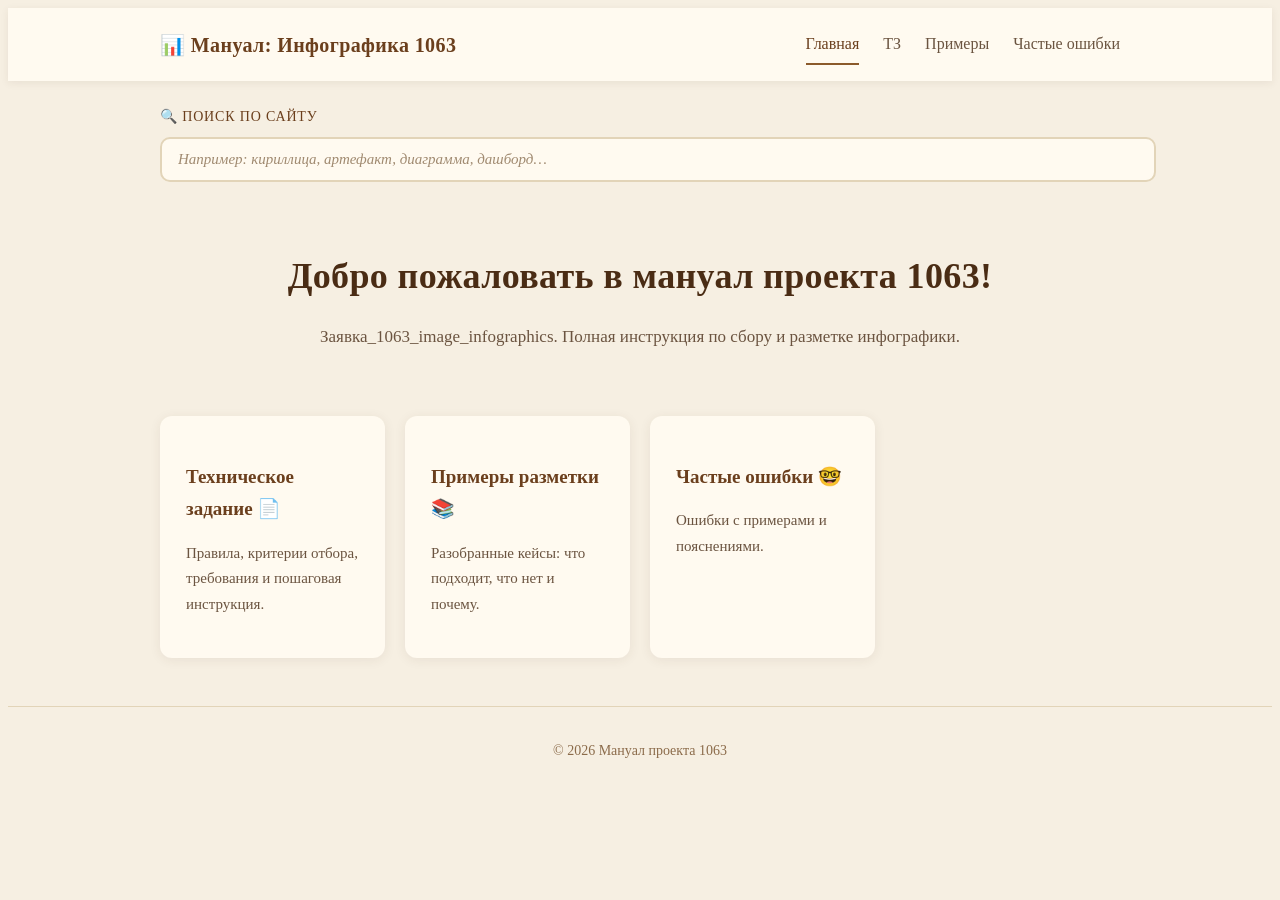
==== index.html @ 0fdce276 "Create index.html" ====
<!DOCTYPE html>
<html lang="ru">
<head>
    <meta charset="utf-8">
    <meta name="viewport" content="width=device-width, initial-scale=1">
    <title>Мануал: Инфографика 1063</title>
    <link rel="stylesheet" href="css/style.css">
</head>
<body>

<header class="site-header">
    <div class="container">
        <a href="index.html" class="logo">📊 Мануал: Инфографика 1063</a>
        <nav class="main-nav">
            <a href="index.html" class="active">Главная</a>
            <a href="tz.html">ТЗ</a>
            <a href="examples.html">Примеры</a>
            <a href="errors.html">Частые ошибки</a>
        </nav>
    </div>
</header>

<main class="container">

    <section class="search-box">
        <label for="site-search" class="search-label">🔍 Поиск по сайту</label>
        <input type="text" id="site-search" class="search-input"
               placeholder="Например: кириллица, артефакт, диаграмма, дашборд…" autocomplete="off">
        <ul id="search-results" class="search-results"></ul>
    </section>

    <section class="hero">
        <h1>Добро пожаловать в мануал проекта 1063!</h1>
        <p>Заявка_1063_image_infographics. Полная инструкция по сбору и разметке инфографики.</p>
    </section>

    <section class="cards">
        <a href="tz.html" class="card">
            <h3>Техническое задание 📄</h3>
            <p>Правила, критерии отбора, требования и пошаговая инструкция.</p>
        </a>
        <a href="examples.html" class="card">
            <h3>Примеры разметки 📚</h3>
            <p>Разобранные кейсы: что подходит, что нет и почему.</p>
        </a>
        <a href="errors.html" class="card">
            <h3>Частые ошибки 🤓</h3>
            <p>Ошибки с примерами и пояснениями.</p>
        </a>
    </section>

</main>

<footer class="site-footer">
    <div class="container">© 2026 Мануал проекта 1063</div>
</footer>

<script src="js/script.js"></script>
</body>
</html>
---- css/style.css ----
============ ПОДКЛЮЧЕНИЕ ШРИФТОВ ============.txt
/* ============ ПОДКЛЮЧЕНИЕ ШРИФТОВ ============ */
@import url('https://fonts.googleapis.com/css2?family=Lora:wght@400;500;600&family=Playfair+Display:wght@500;700&display=swap');

/* ============ БАЗОВЫЕ СТИЛИ ============ */
* {
    box-sizing: border-box;
    margin: 0;
    padding: 0;
}

body {
    font-family: 'Lora', Georgia, "Times New Roman", serif;
    line-height: 1.7;
    color: #4a3220;
    background-color: #f6efe2;
    font-size: 16px;
}

.container {
    max-width: 960px;
    margin: 0 auto;
    padding: 0 20px;
}

main a:not(.card):not(.toc a) {
    color: #8b5a2b;
    text-decoration: none;
    border-bottom: 1px solid rgba(139, 90, 43, 0.4);
    transition: all 0.15s;
}

main a:not(.card):not(.toc a):hover {
    border-bottom-color: #8b5a2b;
    background: rgba(139, 90, 43, 0.08);
}

main ul, main ol {
    margin: 12px 0 16px 24px;
}

main li {
    margin-bottom: 6px;
}

main li::marker {
    color: #8b5a2b;
}

/* ============ ШАПКА И НАВИГАЦИЯ ============ */
.site-header {
    background-color: #fffaf0;
    box-shadow: 0 2px 8px rgba(74, 50, 32, 0.08);
    position: sticky;
    top: 0;
    z-index: 100;
}

.site-header .container {
    display: flex;
    justify-content: space-between;
    align-items: center;
    padding: 16px 20px;
}

.logo {
    font-family: 'Playfair Display', Georgia, serif;
    font-size: 20px;
    font-weight: 700;
    color: #6b3f1d;
    text-decoration: none;
    letter-spacing: 0.02em;
    transition: opacity 0.15s;
}

.logo:hover {
    opacity: 0.75;
}

.main-nav {
    display: flex;
    gap: 24px;
    flex-wrap: wrap;
}

.main-nav a {
    font-family: 'Lora', Georgia, serif;
    text-decoration: none;
    color: #6b5440;
    font-weight: 500;
    padding: 6px 0;
    border-bottom: 2px solid transparent;
    transition: all 0.2s;
}

.main-nav a:hover {
    color: #8b5a2b;
}

.main-nav a.active {
    color: #6b3f1d;
    border-bottom-color: #8b5a2b;
}

/* ============ ГЛАВНАЯ ============ */
.hero {
    text-align: center;
    padding: 48px 0 32px;
}

.hero h1 {
    font-family: 'Playfair Display', Georgia, serif;
    font-size: 36px;
    font-weight: 700;
    margin-bottom: 16px;
    color: #4a2c14;
    letter-spacing: 0.01em;
}

.hero p {
    font-size: 17px;
    color: #6b5440;
    max-width: 640px;
    margin: 0 auto;
}

/* ============ КАРТОЧКИ ============ */
.cards {
    display: grid;
    grid-template-columns: repeat(auto-fit, minmax(240px, 1fr));
    gap: 20px;
    margin: 32px 0 48px;
}

.card {
    background: #fffaf0;
    border-radius: 12px;
    padding: 24px;
    text-decoration: none;
    color: #4a3220;
    box-shadow: 0 2px 12px rgba(74, 50, 32, 0.08);
    transition: all 0.2s;
    border: 2px solid transparent;
}

.card:hover {
    transform: translateY(-3px);
    box-shadow: 0 6px 20px rgba(74, 50, 32, 0.14);
    border-color: #b98a5a;
}

.card h3 {
    font-family: 'Playfair Display', Georgia, serif;
    margin-bottom: 8px;
    color: #6b3f1d;
    font-size: 19px;
    font-weight: 700;
}

.card p {
    font-size: 15px;
    color: #6b5440;
}

@media (min-width: 900px) {
    .cards {
        grid-template-columns: repeat(2, 1fr);
    }
}

@media (min-width: 1100px) {
    .cards {
        grid-template-columns: repeat(4, 1fr);
    }
}

/* ============ КНОПКА «НАЗАД» ============ */
.back-link {
    display: inline-block;
    margin: 24px 0 4px;
    color: #8b6b4a;
    text-decoration: none;
    font-size: 14px;
    transition: color 0.15s;
}

.back-link:hover {
    color: #6b3f1d;
}

/* ============ ЗАГОЛОВКИ СТРАНИЦ ============ */
main h1 {
    font-family: 'Playfair Display', Georgia, serif;
    font-size: 30px;
    font-weight: 700;
    color: #4a2c14;
    margin: 8px 0 8px;
    letter-spacing: 0.01em;
}

.subtitle {
    color: #6b5440;
    margin-bottom: 32px;
    font-size: 16px;
    font-style: italic;
}

/* ============ ОГЛАВЛЕНИЕ (TOC) ============ */
.toc {
    background: #fffaf0;
    border-radius: 12px;
    padding: 20px 24px;
    margin-bottom: 32px;
    box-shadow: 0 2px 12px rgba(74, 50, 32, 0.08);
    border-left: 4px solid #b98a5a;
}

.toc h2 {
    font-family: 'Playfair Display', Georgia, serif;
    font-size: 16px;
    text-transform: uppercase;
    letter-spacing: 0.08em;
    color: #6b3f1d;
    margin-bottom: 12px;
}

.toc ol {
    margin: 0 0 0 20px;
}

.toc a {
    color: #4a3220;
    text-decoration: none;
    border-bottom: 1px dashed transparent;
    transition: all 0.15s;
}

.toc a:hover {
    color: #8b5a2b;
    border-bottom-color: #8b5a2b;
}

/* ============ ПРИМЕРЫ ОШИБОК ============ */
.error-case {
    background: #fffaf0;
    border-radius: 12px;
    padding: 24px;
    margin-bottom: 32px;
    box-shadow: 0 2px 12px rgba(74, 50, 32, 0.08);
    scroll-margin-top: 80px;
}

.error-case h2 {
    font-family: 'Playfair Display', Georgia, serif;
    font-size: 21px;
    color: #4a2c14;
    margin-bottom: 20px;
    padding-bottom: 12px;
    border-bottom: 2px solid #ece0cb;
}

.example-block {
    border-radius: 8px;
    padding: 16px;
    margin-bottom: 16px;
}

.example-block:last-child {
    margin-bottom: 0;
}

.example-label {
    font-weight: 700;
    margin-bottom: 8px;
    font-size: 15px;
}

.example-block.bad {
    background: #fbe7e4;
    border-left: 4px solid #c0392b;
}

.example-block.bad .example-label {
    color: #c0392b;
}

.example-block.good {
    background: #e6efe2;
    border-left: 4px solid #4b7a3a;
}

.example-block.good .example-label {
    color: #4b7a3a;
}

.example-block.explanation {
    background: #fbf3d9;
    border-left: 4px solid #d39e2c;
}

.example-block.explanation .example-label {
    color: #9c6f10;
}

.example-img {
    max-width: 100%;
    border-radius: 6px;
    margin-top: 12px;
    border: 1px solid #e2d4b8;
}

/* ============ ТЕСТЫ ============ */
.quiz {
    background: #fffaf0;
    border-radius: 12px;
    padding: 24px;
    margin-bottom: 24px;
    box-shadow: 0 2px 12px rgba(74, 50, 32, 0.08);
}

.quiz h3 {
    font-family: 'Playfair Display', Georgia, serif;
    margin-bottom: 16px;
    color: #4a2c14;
    font-size: 18px;
}

.quiz-option {
    display: block;
    width: 100%;
    text-align: left;
    padding: 12px 16px;
    margin-bottom: 8px;
    border: 2px solid #e2d4b8;
    border-radius: 8px;
    background: #fffdf8;
    cursor: pointer;
    font-family: 'Lora', Georgia, serif;
    font-size: 15px;
    color: #4a3220;
    transition: all 0.2s;
}

.quiz-option:hover {
    border-color: #b98a5a;
    background: #fbf3e3;
}

.quiz-option.correct {
    border-color: #4b7a3a;
    background: #e6efe2;
}

.quiz-option.wrong {
    border-color: #c0392b;
    background: #fbe7e4;
}

/* ============ ТЗ ============ */
.tz-section {
    background: #fffaf0;
    border-radius: 12px;
    padding: 24px;
    margin-bottom: 20px;
    box-shadow: 0 2px 12px rgba(74, 50, 32, 0.08);
    scroll-margin-top: 80px;
}

.tz-section h2 {
    font-family: 'Playfair Display', Georgia, serif;
    color: #6b3f1d;
    margin-bottom: 12px;
    font-size: 21px;
    padding-bottom: 8px;
    border-bottom: 2px solid #ece0cb;
}

.tz-section h3 {
    font-family: 'Playfair Display', Georgia, serif;
    color: #4a2c14;
    margin: 20px 0 10px;
    font-size: 18px;
}

.tz-section p {
    margin-bottom: 10px;
}

/* ============ ПОДВАЛ ============ */
.site-footer {
    text-align: center;
    padding: 32px 0;
    color: #8b6b4a;
    font-size: 14px;
    margin-top: 48px;
    border-top: 1px solid #e2d4b8;
}

/* ============ АДАПТИВ ============ */
@media (max-width: 640px) {
    .site-header .container {
        flex-direction: column;
        gap: 12px;
    }
    .main-nav {
        gap: 16px;
        justify-content: center;
    }
    .hero h1 {
        font-size: 26px;
    }
    main h1 {
        font-size: 24px;
    }
}

/* ================================================================
   АККОРДЕОН
   ================================================================ */
.accordion {
    background: #fffaf0;
    border-radius: 12px;
    margin-bottom: 16px;
    box-shadow: 0 2px 12px rgba(74, 50, 32, 0.08);
    overflow: hidden;
    scroll-margin-top: 80px;
}

.accordion summary {
    cursor: pointer;
    padding: 18px 24px;
    font-family: 'Playfair Display', Georgia, serif;
    font-size: 20px;
    font-weight: 700;
    color: #6b3f1d;
    list-style: none;
    display: flex;
    align-items: center;
    justify-content: space-between;
    transition: background 0.15s;
    border-bottom: 2px solid transparent;
}

.accordion summary::-webkit-details-marker {
    display: none;
}

.accordion summary::after {
    content: "▾";
    font-size: 16px;
    color: #b98a5a;
    transition: transform 0.2s;
    margin-left: 16px;
}

.accordion[open] summary::after {
    transform: rotate(180deg);
}

.accordion summary:hover {
    background: #fbf3e3;
}

.accordion[open] summary {
    border-bottom-color: #ece0cb;
}

.accordion-body {
    padding: 20px 24px 24px;
}

.accordion-body > *:last-child {
    margin-bottom: 0;
}

/* ============ БЕЙДЖИ ПОЛЕЙ ============ */
.field-card {
    background: #fffdf8;
    border-radius: 10px;
    padding: 18px 20px;
    margin: 16px 0;
    border: 1px solid #ece0cb;
}

.field-badge {
    display: inline-block;
    font-family: 'Lora', Georgia, serif;
    font-size: 13px;
    font-weight: 600;
    letter-spacing: 0.05em;
    text-transform: uppercase;
    padding: 4px 10px;
    border-radius: 6px;
    margin-bottom: 10px;
    color: #4a3220;
}

.field-badge.org {
    background: #f7dcc0;
}

.field-badge.impl {
    background: #e3d4ec;
}

.field-badge.other {
    background: #f3e9c9;
}

.field-name {
    font-family: 'Lora', Georgia, serif;
    font-size: 17px;
    font-weight: 700;
    color: #4a2c14;
    margin-bottom: 10px;
    display: block;
}

.field-card p {
    margin-bottom: 8px;
}

.field-card .field-type {
    font-size: 14px;
    color: #8b6b4a;
    font-style: italic;
    margin-bottom: 10px;
    display: block;
}

.field-card strong {
    color: #4a2c14;
}

/* ============ ТАБЛИЦЫ ============ */
.steps-table {
    width: 100%;
    border-collapse: collapse;
    margin: 16px 0 24px;
    background: #fffdf8;
    border-radius: 10px;
    overflow: hidden;
    box-shadow: 0 1px 6px rgba(74, 50, 32, 0.06);
}

.steps-table th {
    background: #f3e9c9;
    color: #4a2c14;
    font-family: 'Lora', Georgia, serif;
    font-weight: 700;
    text-align: left;
    padding: 12px 14px;
    font-size: 14px;
    border-bottom: 2px solid #e2d4b8;
}

.steps-table td {
    padding: 12px 14px;
    border-bottom: 1px solid #f0e6d2;
    font-size: 15px;
    vertical-align: top;
}

.steps-table tr:last-child td {
    border-bottom: none;
}

.steps-table td:first-child {
    font-weight: 700;
    color: #8b5a2b;
    white-space: nowrap;
    width: 60px;
}

.cc-table {
    width: 100%;
    border-collapse: collapse;
    margin: 16px 0;
    background: #fffdf8;
    border-radius: 10px;
    overflow: hidden;
    box-shadow: 0 1px 6px rgba(74, 50, 32, 0.06);
}

.cc-table th {
    background: #f3e9c9;
    color: #4a2c14;
    font-family: 'Lora', Georgia, serif;
    font-weight: 700;
    text-align: left;
    padding: 12px 14px;
    font-size: 14px;
    border-bottom: 2px solid #e2d4b8;
}

.cc-table td {
    padding: 12px 14px;
    border-bottom: 1px solid #f0e6d2;
    font-size: 15px;
    vertical-align: top;
}

.cc-table tr:last-child td {
    border-bottom: none;
}

.cc-table td:first-child {
    font-weight: 700;
    color: #8b5a2b;
    white-space: nowrap;
    width: 70px;
}

/* ============ ФОРМУЛА ============ */
.formula {
    background: #f3e9c9;
    border-left: 4px solid #b98a5a;
    padding: 14px 18px;
    border-radius: 8px;
    font-family: 'Lora', Georgia, serif;
    font-weight: 600;
    color: #4a2c14;
    margin: 16px 0;
    font-size: 15px;
}

/* ============ ПОДЗАГОЛОВОК ВНУТРИ СЕКЦИИ ============ */
.subsection-title {
    font-family: 'Playfair Display', Georgia, serif;
    font-size: 18px;
    color: #6b3f1d;
    margin: 24px 0 12px;
    padding-bottom: 6px;
    border-bottom: 1px dashed #d9c8a8;
}

.accordion-body > .subsection-title:first-child {
    margin-top: 0;
}

/* ================================================================
   ПРИМЕРЫ В ТЗ (раздел 5)
   ================================================================ */
.example-case {
    background: #fffdf8;
    border-radius: 10px;
    padding: 18px 20px;
    margin: 16px 0;
    border: 1px solid #ece0cb;
}

.example-case.control {
    background: #fcf4ee;
    border-color: #f0d9c8;
}

.example-case h4 {
    font-family: 'Playfair Display', Georgia, serif;
    font-size: 17px;
    color: #6b3f1d;
    margin-bottom: 12px;
    display: flex;
    align-items: center;
    gap: 8px;
    flex-wrap: wrap;
}

.case-tag {
    display: inline-block;
    font-family: 'Lora', Georgia, serif;
    font-size: 12px;
    font-weight: 600;
    letter-spacing: 0.05em;
    text-transform: uppercase;
    padding: 3px 8px;
    border-radius: 5px;
    color: #4a3220;
}

.case-tag.example {
    background: #e6efe2;
    color: #3d6630;
}

.case-tag.control {
    background: #fbe7e4;
    color: #a5321f;
}

.chat-quote {
    background: #f6efe2;
    border-left: 3px solid #c9b28e;
    padding: 12px 16px;
    border-radius: 6px;
    margin: 10px 0 14px;
    font-size: 15px;
    color: #4a3220;
}

.chat-quote p {
    margin: 0 0 6px;
}

.chat-quote p:last-child {
    margin-bottom: 0;
}

.chat-quote .who {
    font-weight: 700;
    color: #6b3f1d;
}

.how-to {
    background: #fbf3d9;
    border-left: 3px solid #d39e2c;
    padding: 12px 16px;
    border-radius: 6px;
    margin-top: 10px;
    font-size: 15px;
}

.how-to::before {
    content: "Как размечать: ";
    font-weight: 700;
    color: #9c6f10;
}

/* ================================================================
   ПОИСК ПО САЙТУ
   ================================================================ */
.search-box {
    position: relative;
    margin: 24px 0 8px;
}

.search-label {
    display: block;
    font-family: 'Playfair Display', Georgia, serif;
    font-size: 14px;
    text-transform: uppercase;
    letter-spacing: 0.06em;
    color: #6b3f1d;
    margin-bottom: 8px;
}

.search-input {
    width: 100%;
    padding: 12px 16px;
    font-family: 'Lora', Georgia, serif;
    font-size: 15px;
    color: #4a3220;
    background: #fffaf0;
    border: 2px solid #e2d4b8;
    border-radius: 10px;
    outline: none;
    transition: border-color 0.15s, box-shadow 0.15s;
}

.search-input::placeholder {
    color: #a08a70;
    font-style: italic;
}

.search-input:focus {
    border-color: #b98a5a;
    box-shadow: 0 0 0 3px rgba(185, 138, 90, 0.18);
}

.search-results {
    display: none;
    position: absolute;
    top: calc(100% + 6px);
    left: 0;
    right: 0;
    background: #fffaf0;
    border: 1px solid #e2d4b8;
    border-radius: 10px;
    box-shadow: 0 8px 24px rgba(74, 50, 32, 0.12);
    list-style: none;
    margin: 0;
    padding: 6px 0;
    z-index: 50;
    max-height: 360px;
    overflow-y: auto;
}

.search-results.visible {
    display: block;
}

.search-results li {
    margin: 0;
}

.search-results a {
    display: block;
    padding: 10px 16px;
    color: #4a3220;
    text-decoration: none;
    font-size: 15px;
    border-bottom: none;
    transition: background 0.12s, color 0.12s;
}

.search-results a:hover {
    background: #fbf3e3;
    color: #6b3f1d;
    border-bottom: none;
}

.search-results .search-empty {
    padding: 12px 16px;
    color: #a08a70;
    font-style: italic;
    font-size: 14px;
}

/* ================================================================
   ДОПОЛНЕНИЯ ДЛЯ ПРИМЕРОВ (examples.html)
   ================================================================ */
.example-subhead {
    font-family: 'Playfair Display', Georgia, serif;
    font-size: 17px;
    color: #6b3f1d;
    margin: 24px 0 12px;
    padding-bottom: 6px;
    border-bottom: 1px dashed #d9c8a8;
}

.accordion-body > .example-subhead:first-child {
    margin-top: 0;
}

.note-box {
    background: #fbf3d9;
    border-left: 4px solid #d39e2c;
    border-radius: 10px;
    padding: 18px 22px;
    margin: 32px 0 16px;
    font-size: 15px;
}

.note-box p {
    margin: 0 0 6px;
}

.note-box p:last-child {
    margin-bottom: 0;
}

.note-box a {
    font-weight: 600;
    color: #9c6f10;
    text-decoration: none;
    border-bottom: 1px dashed #d39e2c;
}

.note-box a:hover {
    color: #6b3f1d;
    border-bottom-style: solid;
}

/* ================================================================
   ТОЧЕЧНЫЕ АКЦЕНТЫ В ТЗ
   ================================================================ */
.hl-warning {
    color: #b3261e;
    font-weight: 700;
}

.hl-attention {
    color: #b06000;
    font-weight: 700;
}

.hl-note {
    background: #fbf3d9;
    padding: 1px 6px;
    border-radius: 4px;
    font-weight: 600;
    color: #6b3f1d;
}

/* Итоговые плашки в примерах — Вариант 2 (пастель) */
.hl-yes {
    display: inline-block;
    background: #d4edda;
    color: #1b5e20;
    font-weight: 700;
    padding: 1px 8px;
    border-radius: 4px;
    white-space: nowrap;
}

.hl-no {
    display: inline-block;
    background: #f8d7da;
    color: #b71c1c;
    font-weight: 700;
    padding: 1px 8px;
    border-radius: 4px;
    white-space: nowrap;
}
/* ================================================================
   ПРАВЫЙ САЙДБАР С ОГЛАВЛЕНИЕМ (для examples.html)
   ================================================================ */

/* Общий контейнер: сетка из двух колонок */
.layout-with-sidebar {
    display: grid;
    grid-template-columns: 1fr;
    gap: 32px;
    align-items: start;
}

/* На широких экранах — две колонки */
@media (min-width: 1100px) {
    .layout-with-sidebar {
        grid-template-columns: minmax(0, 1fr) 240px;
        gap: 40px;
    }
}

/* Сам сайдбар */
.page-sidebar {
    display: none;
}

@media (min-width: 1100px) {
    .page-sidebar {
        display: block;
        position: sticky;
        top: 96px; /* отступ от липкой шапки */
        max-height: calc(100vh - 120px);
        overflow-y: auto;
        font-size: 14px;
        padding-right: 8px;
    }
}

/* Заголовок сайдбара */
.sidebar-title {
    font-family: 'Playfair Display', Georgia, serif;
    font-size: 12px;
    text-transform: uppercase;
    letter-spacing: 0.08em;
    color: #a08a70;
    margin-bottom: 12px;
    padding-bottom: 8px;
    border-bottom: 1px solid #e2d4b8;
}

/* Список пунктов */
.sidebar-nav {
    list-style: none;
    margin: 0;
    padding: 0;
}

.sidebar-nav li {
    margin: 0;
}

.sidebar-nav a {
    display: block;
    padding: 6px 10px 6px 12px;
    color: #6b5440;
    text-decoration: none;
    border-left: 2px solid transparent;
    border-radius: 4px;
    font-size: 13.5px;
    line-height: 1.4;
    transition: all 0.15s;
}

.sidebar-nav a:hover {
    color: #6b3f1d;
    background: #fbf3e3;
    border-left-color: #b98a5a;
}

/* Вложенные пункты (5.1, 5.2 и т.д.) */
.sidebar-nav .sub {
    padding-left: 22px;
    font-size: 13px;
    color: #8b6b4a;
}

.sidebar-nav .sub:hover {
    color: #6b3f1d;
}

/* Активный пункт (можно подсветить через JS, но пока без него) */
.sidebar-nav a:target {
    color: #6b3f1d;
    font-weight: 700;
}

/* Тонкий скроллбар сайдбара */
.page-sidebar::-webkit-scrollbar {
    width: 6px;
}

.page-sidebar::-webkit-scrollbar-thumb {
    background: #e2d4b8;
    border-radius: 3px;
}

.page-sidebar::-webkit-scrollbar-track {
    background: transparent;
}

/* Плавный скролл по якорям (для всего сайта) */
html {
    scroll-behavior: smooth;
    scroll-padding-top: 80px;
}
/* ================================================================
   ТЕСТЫ: счётчик, разбор ошибок, финальный результат
   ================================================================ */

/* Счётчик прогресса */
.quiz-progress {
    background: #fffaf0;
    border: 2px solid #e2d4b8;
    border-radius: 12px;
    padding: 16px 22px;
    margin-bottom: 24px;
    display: flex;
    justify-content: space-between;
    align-items: center;
    flex-wrap: wrap;
    gap: 12px;
    position: sticky;
    top: 80px;
    z-index: 40;
    box-shadow: 0 2px 12px rgba(74, 50, 32, 0.08);
}

.quiz-progress-text {
    font-family: 'Playfair Display', Georgia, serif;
    font-size: 16px;
    color: #6b3f1d;
}

.quiz-progress-text strong {
    color: #8b5a2b;
    font-size: 20px;
}

.quiz-progress-reset {
    font-family: 'Lora', Georgia, serif;
    font-size: 13px;
    color: #8b6b4a;
    background: none;
    border: 1px solid #e2d4b8;
    padding: 6px 14px;
    border-radius: 8px;
    cursor: pointer;
    transition: all 0.15s;
}

.quiz-progress-reset:hover {
    color: #6b3f1d;
    border-color: #b98a5a;
    background: #fbf3e3;
}

/* Финальный результат */
.quiz-final {
    background: #fbf3d9;
    border-left: 4px solid #d39e2c;
    border-radius: 12px;
    padding: 20px 24px;
    margin: 24px 0;
}

.quiz-final h2 {
    font-family: 'Playfair Display', Georgia, serif;
    font-size: 20px;
    color: #6b3f1d;
    margin-bottom: 12px;
    padding-bottom: 8px;
    border-bottom: 1px solid #e2d4b8;
}

.quiz-final-score {
    font-family: 'Lora', Georgia, serif;
    font-size: 17px;
    color: #4a2c14;
    margin-bottom: 8px;
}

.quiz-final-score strong {
    font-size: 22px;
    color: #6b3f1d;
}

.quiz-final-verdict {
    font-style: italic;
    color: #6b5440;
    font-size: 15px;
}

/* Разбор одного вопроса */
.quiz-review {
    background: #fffdf8;
    border: 1px solid #ece0cb;
    border-radius: 10px;
    padding: 16px 20px;
    margin: 14px 0;
}

.quiz-review h3 {
    font-family: 'Playfair Display', Georgia, serif;
    font-size: 16px;
    color: #4a2c14;
    margin-bottom: 10px;
}

.quiz-review-row {
    margin-bottom: 6px;
    font-size: 14.5px;
}

.quiz-review-label {
    font-weight: 700;
    color: #6b5440;
}

.quiz-review-wrong {
    color: #b3261e;
    font-weight: 700;
}

.quiz-review-right {
    color: #1b5e20;
    font-weight: 700;
}

.quiz-review-note {
    margin-top: 8px;
    padding: 10px 14px;
    background: #fbf3d9;
    border-radius: 6px;
    font-size: 14px;
    color: #4a3220;
}

/* Варианты, которые были выбраны — постоянная подсветка */
.quiz-option.chosen-wrong {
    border-color: #c62828;
    background: #f8d7da;
    color: #b71c1c;
}

.quiz-option.chosen-right {
    border-color: #2e7d32;
    background: #d4edda;
    color: #1b5e20;
}
/* ================================================================
   ВРЕЗКИ СО СКРИНШОТАМИ ИНТЕРФЕЙСА (для tz.html)
   ================================================================ */

.ui-screenshot {
    margin: 20px 0;
    background: #fffdf8;
    border: 1px solid #ece0cb;
    border-radius: 10px;
    padding: 16px;
    text-align: center;
}

.ui-screenshot a {
    display: inline-block;
    border-bottom: none;
}

.ui-screenshot img {
    max-width: 100%;
    height: auto;
    border-radius: 6px;
    border: 1px solid #e2d4b8;
    transition: transform 0.2s, box-shadow 0.2s;
    cursor: zoom-in;
}

.ui-screenshot img:hover {
    transform: scale(1.01);
    box-shadow: 0 6px 20px rgba(74, 50, 32, 0.15);
}

.ui-screenshot-caption {
    font-family: 'Lora', Georgia, serif;
    font-size: 14px;
    font-style: italic;
    color: #8b6b4a;
    margin-top: 10px;
    text-align: center;
}

/* На узких экранах — чуть меньше отступы */
@media (max-width: 640px) {
    .ui-screenshot {
        padding: 10px;
        margin: 14px 0;
    }
    .ui-screenshot-caption {
        font-size: 13px;
    }
}
/* ================================================================
   ЛЕВЫЙ САЙДБАР С ОГЛАВЛЕНИЕМ (для tz.html)
   ================================================================ */

/* Общий контейнер: 2 колонки — сайдбар слева, контент справа */
.layout-sidebar-left {
    display: grid;
    grid-template-columns: 1fr;
    gap: 32px;
    align-items: start;
}

@media (min-width: 1100px) {
    .layout-sidebar-left {
        grid-template-columns: 240px minmax(0, 1fr);
        gap: 40px;
    }
}

/* Сайдбар скрыт на узких экранах */
.sidebar-left {
    display: none;
}

@media (min-width: 1100px) {
    .sidebar-left {
        display: block;
        position: sticky;
        top: 96px;
        max-height: calc(100vh - 120px);
        overflow-y: auto;
        font-size: 14px;
        padding-right: 8px;
    }
}

/* Заголовок сайдбара */
.sidebar-left-title {
    font-family: 'Playfair Display', Georgia, serif;
    font-size: 12px;
    text-transform: uppercase;
    letter-spacing: 0.08em;
    color: #a08a70;
    margin-bottom: 12px;
    padding-bottom: 8px;
    border-bottom: 1px solid #e2d4b8;
}

/* Список пунктов */
.sidebar-left-nav {
    list-style: none;
    margin: 0;
    padding: 0;
}

.sidebar-left-nav li {
    margin: 0;
}

.sidebar-left-nav a {
    display: block;
    padding: 6px 10px 6px 12px;
    color: #6b5440;
    text-decoration: none;
    border-left: 2px solid transparent;
    border-radius: 4px;
    font-size: 13.5px;
    line-height: 1.4;
    transition: all 0.15s;
}

.sidebar-left-nav a:hover {
    color: #6b3f1d;
    background: #fbf3e3;
    border-left-color: #b98a5a;
}

/* Вложенные пункты (2.1, 2.2 и т.д.) */
.sidebar-left-nav .sub {
    padding-left: 24px;
    font-size: 13px;
    color: #8b6b4a;
}

.sidebar-left-nav .sub:hover {
    color: #6b3f1d;
}

/* Тонкий скроллбар сайдбара */
.sidebar-left::-webkit-scrollbar {
    width: 6px;
}

.sidebar-left::-webkit-scrollbar-thumb {
    background: #e2d4b8;
    border-radius: 3px;
}

.sidebar-left::-webkit-scrollbar-track {
    background: transparent;
}
/* ================================================================
   РАСШИРЕНИЕ КОНТЕЙНЕРА НА СТРАНИЦАХ С САЙДБАРОМ
   ================================================================ */
@media (min-width: 1100px) {
    main.container:has(.layout-sidebar-left),
    main.container:has(.layout-with-sidebar) {
        max-width: 1300px;
    }
}
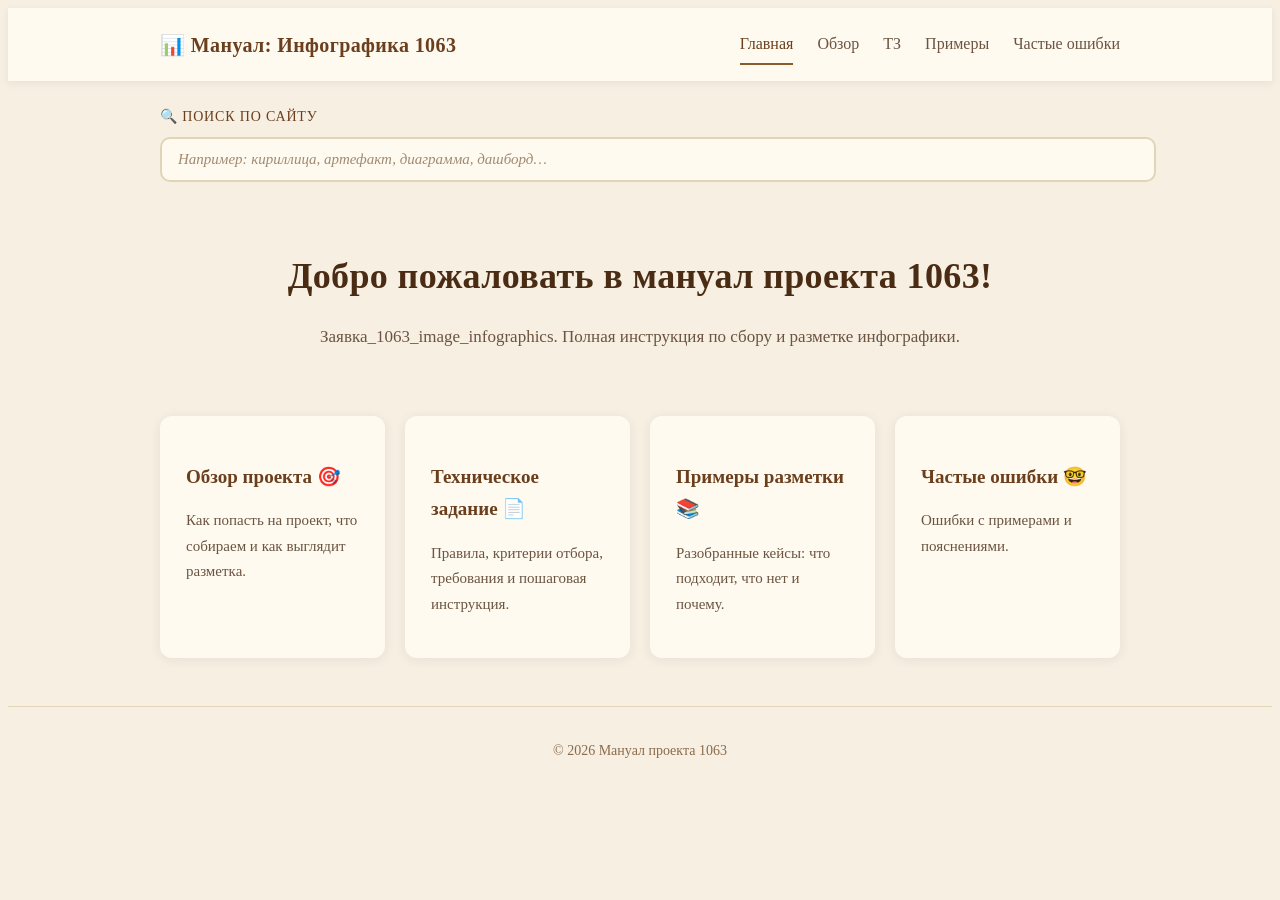
==== commit 181f60cc: "Update index.html" ====
--- a/index.html
+++ b/index.html
@@ -13,6 +13,7 @@
         <a href="index.html" class="logo">📊 Мануал: Инфографика 1063</a>
         <nav class="main-nav">
             <a href="index.html" class="active">Главная</a>
+            <a href="overview.html">Обзор</a>
             <a href="tz.html">ТЗ</a>
             <a href="examples.html">Примеры</a>
             <a href="errors.html">Частые ошибки</a>
@@ -35,6 +36,10 @@
     </section>
 
     <section class="cards">
+        <a href="overview.html" class="card">
+            <h3>Обзор проекта 🎯</h3>
+            <p>Как попасть на проект, что собираем и как выглядит разметка.</p>
+        </a>
         <a href="tz.html" class="card">
             <h3>Техническое задание 📄</h3>
             <p>Правила, критерии отбора, требования и пошаговая инструкция.</p>
--- a/css/style.css
+++ b/css/style.css
@@ -1320,3 +1320,30 @@
         max-width: 1300px;
     }
 }
+/* ================================================================
+   КРАСНАЯ ПЛАШКА ВНИМАНИЯ (для overview.html)
+   ================================================================ */
+.attention-box {
+    background: #fdecea;
+    border-left: 4px solid #c0392b;
+    border-radius: 12px;
+    padding: 20px 24px;
+    margin: 24px 0;
+}
+
+.attention-box .attention-title {
+    font-family: 'Playfair Display', Georgia, serif;
+    font-weight: 700;
+    color: #a5321f;
+    font-size: 17px;
+    margin: 0 0 10px;
+}
+
+.attention-box p {
+    margin: 0 0 8px;
+    color: #4a3220;
+}
+
+.attention-box p:last-child {
+    margin-bottom: 0;
+}
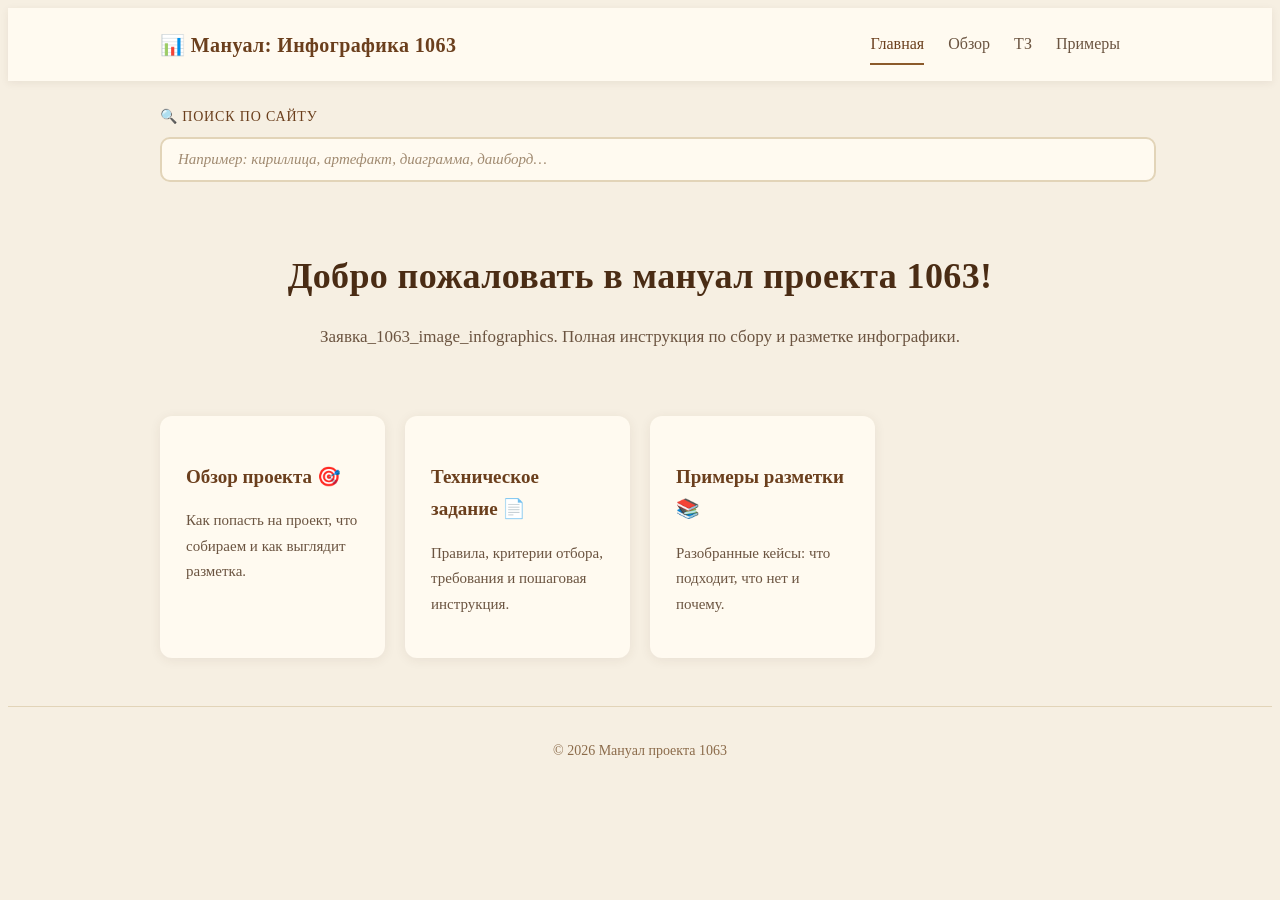
==== commit 1f892891: "Update index.html" ====
--- a/index.html
+++ b/index.html
@@ -16,7 +16,6 @@
             <a href="overview.html">Обзор</a>
             <a href="tz.html">ТЗ</a>
             <a href="examples.html">Примеры</a>
-            <a href="errors.html">Частые ошибки</a>
         </nav>
     </div>
 </header>
@@ -48,10 +47,6 @@
             <h3>Примеры разметки 📚</h3>
             <p>Разобранные кейсы: что подходит, что нет и почему.</p>
         </a>
-        <a href="errors.html" class="card">
-            <h3>Частые ошибки 🤓</h3>
-            <p>Ошибки с примерами и пояснениями.</p>
-        </a>
     </section>
 
 </main>
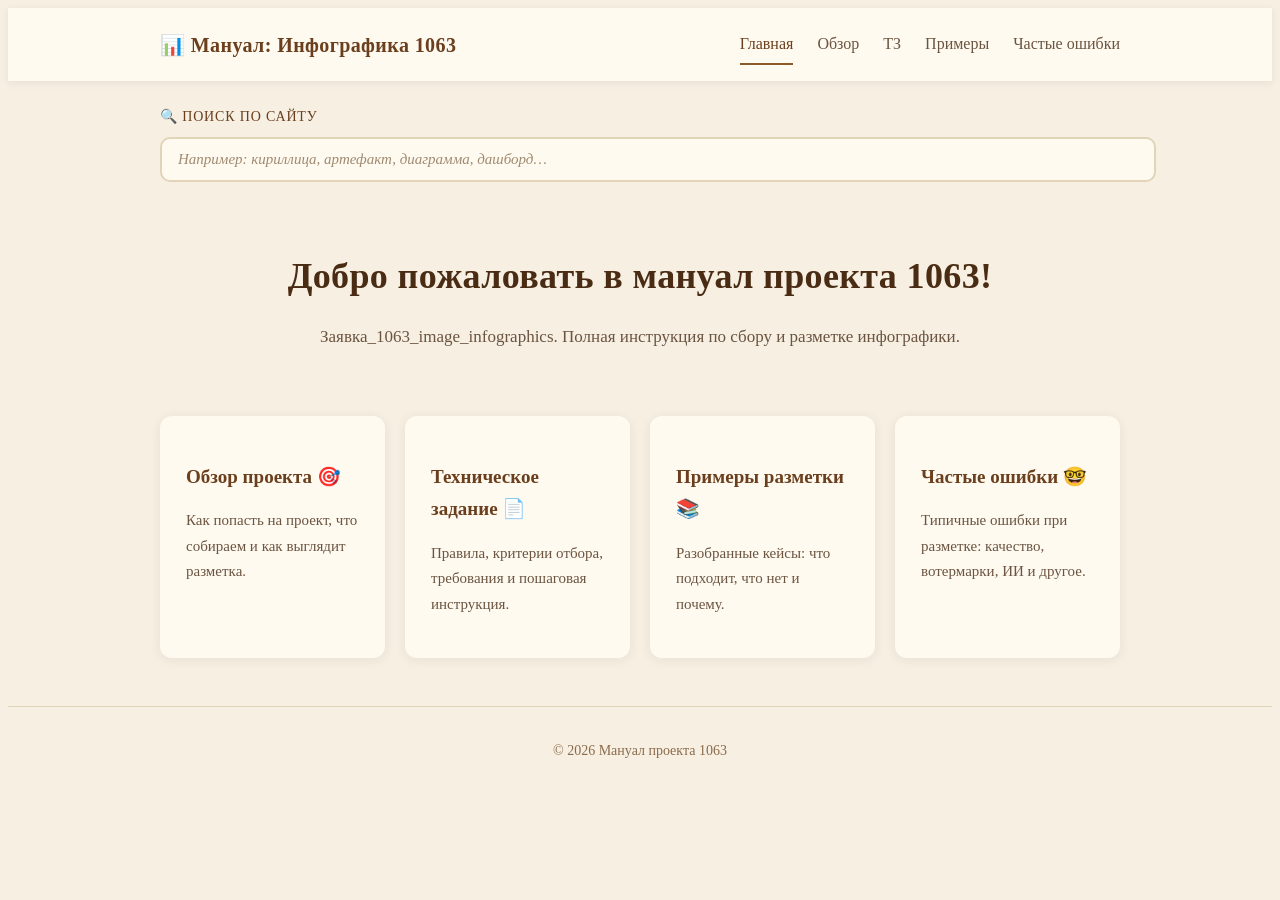
==== commit fa9a055f: "Update index.html" ====
--- a/index.html
+++ b/index.html
@@ -16,6 +16,7 @@
             <a href="overview.html">Обзор</a>
             <a href="tz.html">ТЗ</a>
             <a href="examples.html">Примеры</a>
+            <a href="errors.html">Частые ошибки</a>
         </nav>
     </div>
 </header>
@@ -47,6 +48,10 @@
             <h3>Примеры разметки 📚</h3>
             <p>Разобранные кейсы: что подходит, что нет и почему.</p>
         </a>
+        <a href="errors.html" class="card">
+            <h3>Частые ошибки 🤓</h3>
+            <p>Типичные ошибки при разметке: качество, вотермарки, ИИ и другое.</p>
+        </a>
     </section>
 
 </main>
--- a/css/style.css
+++ b/css/style.css
@@ -1347,3 +1347,144 @@
 .attention-box p:last-child {
     margin-bottom: 0;
 }
+/* ================================================================
+   ЗЕЛЁНЫЕ ЗАГОЛОВКИ-ПОДЗАГОЛОВКИ (для ТЗ)
+   ================================================================ */
+.subsection-title.green {
+    background: #dff0d8;
+    border-left: 4px solid #4b7a3a;
+    padding: 10px 14px;
+    border-radius: 8px;
+    color: #2e5a1e;
+    font-weight: 700;
+    display: block;
+    margin: 28px 0 14px;
+    border-bottom: none;
+}
+
+/* Ссылки-заголовки, ведущие на examples.html */
+a.subsection-title {
+    text-decoration: none;
+    transition: all 0.15s;
+}
+
+a.subsection-title:hover {
+    background: #c8e6b8;
+    transform: translateX(3px);
+}
+
+a.subsection-title::after {
+    content: " →";
+    color: #4b7a3a;
+    font-weight: 700;
+}
+/* ================================================================
+   ССЫЛКИ ВНУТРИ ЗЕЛЁНЫХ ЗАГОЛОВКОВ
+   ================================================================ */
+.subsection-title.green a,
+h4.subsection-title a,
+.example-case h4 a {
+    color: inherit;
+    text-decoration: none;
+    border-bottom: none;
+}
+
+.subsection-title.green a:hover,
+h4.subsection-title a:hover,
+.example-case h4 a:hover {
+    color: #2e5a1e;
+    border-bottom: 1px dashed #4b7a3a;
+}
+
+.example-case h4 a {
+    color: #4a2c14;
+    font-family: 'Playfair Display', Georgia, serif;
+}
+
+.example-case h4 a:hover {
+    color: #8b5a2b;
+    border-bottom: 1px dashed #8b5a2b;
+}
+/* ================================================================
+   ПЛАШКА СО ССЫЛКОЙ НА ОСНОВНОЕ ТЗ (для overview.html)
+   ================================================================ */
+.main-tz-link {
+    display: block;
+    background: linear-gradient(135deg, #fbf3d9 0%, #f7e6b8 100%);
+    border-left: 5px solid #d39e2c;
+    border-radius: 12px;
+    padding: 18px 22px;
+    margin: 24px 0 32px;
+    text-decoration: none;
+    color: #4a2c14;
+    box-shadow: 0 2px 12px rgba(211, 158, 44, 0.15);
+    transition: all 0.2s;
+}
+
+.main-tz-link:hover {
+    transform: translateY(-2px);
+    box-shadow: 0 6px 20px rgba(211, 158, 44, 0.28);
+    border-left-color: #b8860b;
+}
+
+.main-tz-link .link-label {
+    font-family: 'Playfair Display', Georgia, serif;
+    font-size: 13px;
+    font-weight: 700;
+    text-transform: uppercase;
+    letter-spacing: 0.08em;
+    color: #9c6f10;
+    margin-bottom: 6px;
+    display: block;
+}
+
+.main-tz-link .link-title {
+    font-family: 'Playfair Display', Georgia, serif;
+    font-size: 19px;
+    font-weight: 700;
+    color: #4a2c14;
+    display: block;
+    margin-bottom: 4px;
+}
+
+.main-tz-link .link-hint {
+    font-size: 14px;
+    color: #6b5440;
+    font-style: italic;
+}
+
+.main-tz-link .link-arrow {
+    color: #9c6f10;
+    font-weight: 700;
+    margin-left: 4px;
+}
+/* ================================================================
+   БОЛЬШАЯ ЦВЕТНАЯ ПЛАШКА (для errors.html)
+   ================================================================ */
+.big-warning {
+    background: linear-gradient(135deg, #fdecea 0%, #fbe0dd 100%);
+    border-left: 6px solid #c0392b;
+    border-radius: 14px;
+    padding: 24px 28px;
+    margin: 24px 0 40px;
+    box-shadow: 0 4px 16px rgba(192, 57, 43, 0.12);
+}
+
+.big-warning p {
+    font-family: 'Playfair Display', Georgia, serif;
+    font-size: 22px;
+    font-weight: 700;
+    color: #a5321f;
+    margin: 0;
+    text-align: center;
+    line-height: 1.4;
+}
+
+@media (max-width: 640px) {
+    .big-warning {
+        padding: 18px 20px;
+    }
+    .big-warning p {
+        font-size: 18px;
+    }
+}
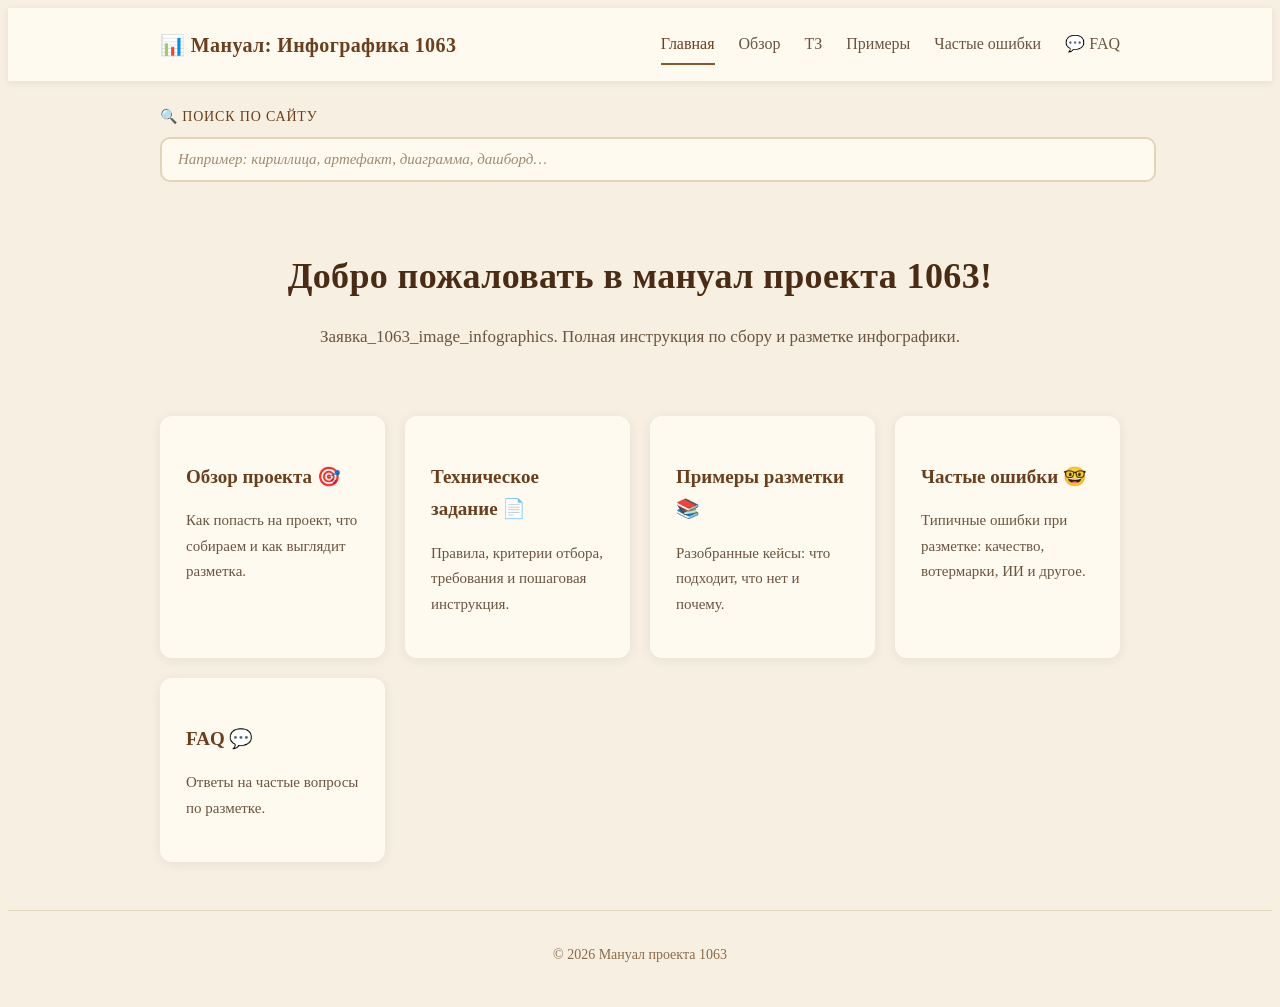
==== commit 20f3cbed: "Update index.html" ====
--- a/index.html
+++ b/index.html
@@ -17,6 +17,7 @@
             <a href="tz.html">ТЗ</a>
             <a href="examples.html">Примеры</a>
             <a href="errors.html">Частые ошибки</a>
+            <a href="faq.html">💬 FAQ</a>
         </nav>
     </div>
 </header>
@@ -52,6 +53,10 @@
             <h3>Частые ошибки 🤓</h3>
             <p>Типичные ошибки при разметке: качество, вотермарки, ИИ и другое.</p>
         </a>
+        <a href="faq.html" class="card">
+            <h3>FAQ 💬</h3>
+            <p>Ответы на частые вопросы по разметке.</p>
+        </a>
     </section>
 
 </main>
--- a/css/style.css
+++ b/css/style.css
@@ -1488,3 +1488,60 @@
         font-size: 18px;
     }
 }
+/* ================================================================
+   УМЕНЬШЕННЫЕ СКРИНШОТЫ (для блока «Название пула» в overview.html)
+   ================================================================ */
+.ui-screenshot-narrow {
+    max-width: 720px;
+    margin-left: auto;
+    margin-right: auto;
+}
+
+.ui-screenshot-narrow img {
+    max-width: 100%;
+    display: block;
+    margin: 0 auto;
+}
+
+.ui-screenshot-narrow a {
+    display: block;
+    text-align: center;
+}
+/* ================================================================
+   ЕЩЁ БОЛЕЕ УЗКИЕ СКРИНШОТЫ (для блока «Интерфейс разметки»)
+   ================================================================ */
+.ui-screenshot-mid {
+    max-width: 560px;
+    margin-left: auto;
+    margin-right: auto;
+}
+
+.ui-screenshot-mid img {
+    max-width: 100%;
+    display: block;
+    margin: 0 auto;
+}
+
+.ui-screenshot-mid a {
+    display: block;
+    text-align: center;
+}
+/* ================================================================
+   ЖЁЛТАЯ ПЛАШКА С КРАСНЫМ ТЕКСТОМ (для overview.html)
+   ================================================================ */
+.note-box.note-danger p {
+    font-family: 'Playfair Display', Georgia, serif;
+    font-size: 17px;
+    font-weight: 700;
+    color: #c0392b;
+    text-align: center;
+}
+
+.note-box.note-danger p.note-sub {
+    font-family: 'Lora', Georgia, serif;
+    font-size: 14px;
+    font-weight: 500;
+    color: #6b5440;
+    font-style: italic;
+    margin-top: 8px;
+}
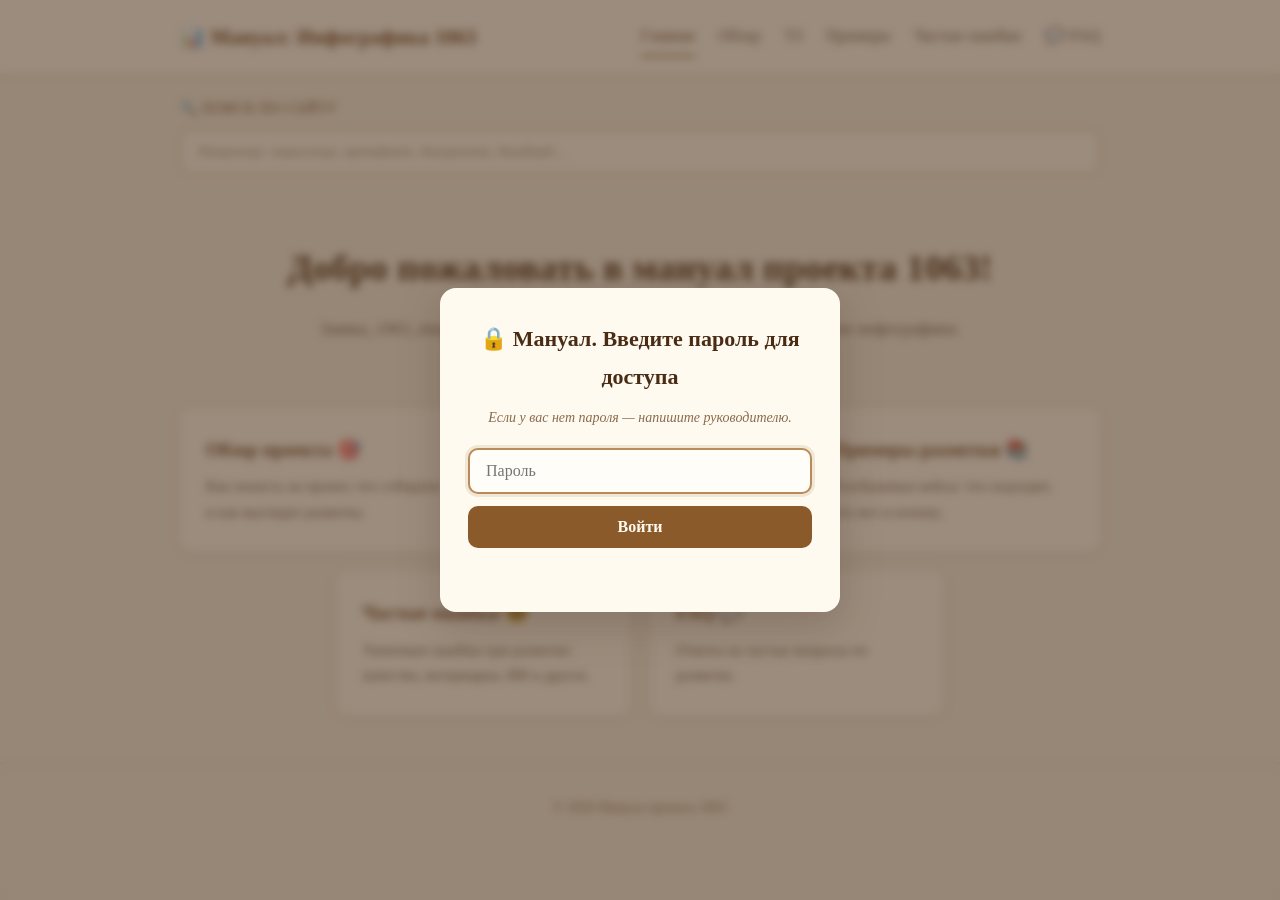
==== commit 2a2c0e5c: "Update index.html" ====
--- a/index.html
+++ b/index.html
@@ -65,6 +65,7 @@
     <div class="container">© 2026 Мануал проекта 1063</div>
 </footer>
 
+<script src="js/auth.js"></script>
 <script src="js/script.js"></script>
 </body>
 </html>
--- a/css/style.css
+++ b/css/style.css
@@ -1,4 +1,3 @@
-============ ПОДКЛЮЧЕНИЕ ШРИФТОВ ============.txt
 /* ============ ПОДКЛЮЧЕНИЕ ШРИФТОВ ============ */
 @import url('https://fonts.googleapis.com/css2?family=Lora:wght@400;500;600&family=Playfair+Display:wght@500;700&display=swap');
 
@@ -168,9 +167,21 @@
     }
 }
 
+/* Карточки на широких экранах: 3 в первой строке, 2 по центру во второй */
 @media (min-width: 1100px) {
     .cards {
-        grid-template-columns: repeat(4, 1fr);
+        grid-template-columns: repeat(6, 1fr);
+    }
+    .cards .card:nth-child(1),
+    .cards .card:nth-child(2),
+    .cards .card:nth-child(3) {
+        grid-column: span 2;
+    }
+    .cards .card:nth-child(4) {
+        grid-column: 2 / span 2;
+    }
+    .cards .card:nth-child(5) {
+        grid-column: 4 / span 2;
     }
 }
 
@@ -239,7 +250,6 @@
     color: #8b5a2b;
     border-bottom-color: #8b5a2b;
 }
-
 /* ============ ПРИМЕРЫ ОШИБОК ============ */
 .error-case {
     background: #fffaf0;
@@ -472,7 +482,6 @@
 .accordion-body > *:last-child {
     margin-bottom: 0;
 }
-
 /* ============ БЕЙДЖИ ПОЛЕЙ ============ */
 .field-card {
     background: #fffdf8;
@@ -814,7 +823,6 @@
     font-style: italic;
     font-size: 14px;
 }
-
 /* ================================================================
    ДОПОЛНЕНИЯ ДЛЯ ПРИМЕРОВ (examples.html)
    ================================================================ */
@@ -901,11 +909,11 @@
     border-radius: 4px;
     white-space: nowrap;
 }
+
 /* ================================================================
    ПРАВЫЙ САЙДБАР С ОГЛАВЛЕНИЕМ (для examples.html)
    ================================================================ */
 
-/* Общий контейнер: сетка из двух колонок */
 .layout-with-sidebar {
     display: grid;
     grid-template-columns: 1fr;
@@ -913,7 +921,6 @@
     align-items: start;
 }
 
-/* На широких экранах — две колонки */
 @media (min-width: 1100px) {
     .layout-with-sidebar {
         grid-template-columns: minmax(0, 1fr) 240px;
@@ -921,7 +928,6 @@
     }
 }
 
-/* Сам сайдбар */
 .page-sidebar {
     display: none;
 }
@@ -930,7 +936,7 @@
     .page-sidebar {
         display: block;
         position: sticky;
-        top: 96px; /* отступ от липкой шапки */
+        top: 96px;
         max-height: calc(100vh - 120px);
         overflow-y: auto;
         font-size: 14px;
@@ -938,7 +944,6 @@
     }
 }
 
-/* Заголовок сайдбара */
 .sidebar-title {
     font-family: 'Playfair Display', Georgia, serif;
     font-size: 12px;
@@ -950,7 +955,6 @@
     border-bottom: 1px solid #e2d4b8;
 }
 
-/* Список пунктов */
 .sidebar-nav {
     list-style: none;
     margin: 0;
@@ -979,7 +983,6 @@
     border-left-color: #b98a5a;
 }
 
-/* Вложенные пункты (5.1, 5.2 и т.д.) */
 .sidebar-nav .sub {
     padding-left: 22px;
     font-size: 13px;
@@ -990,13 +993,11 @@
     color: #6b3f1d;
 }
 
-/* Активный пункт (можно подсветить через JS, но пока без него) */
 .sidebar-nav a:target {
     color: #6b3f1d;
     font-weight: 700;
 }
 
-/* Тонкий скроллбар сайдбара */
 .page-sidebar::-webkit-scrollbar {
     width: 6px;
 }
@@ -1010,16 +1011,14 @@
     background: transparent;
 }
 
-/* Плавный скролл по якорям (для всего сайта) */
 html {
     scroll-behavior: smooth;
     scroll-padding-top: 80px;
 }
+
 /* ================================================================
    ТЕСТЫ: счётчик, разбор ошибок, финальный результат
    ================================================================ */
-
-/* Счётчик прогресса */
 .quiz-progress {
     background: #fffaf0;
     border: 2px solid #e2d4b8;
@@ -1066,7 +1065,6 @@
     background: #fbf3e3;
 }
 
-/* Финальный результат */
 .quiz-final {
     background: #fbf3d9;
     border-left: 4px solid #d39e2c;
@@ -1102,7 +1100,6 @@
     font-size: 15px;
 }
 
-/* Разбор одного вопроса */
 .quiz-review {
     background: #fffdf8;
     border: 1px solid #ece0cb;
@@ -1147,7 +1144,6 @@
     color: #4a3220;
 }
 
-/* Варианты, которые были выбраны — постоянная подсветка */
 .quiz-option.chosen-wrong {
     border-color: #c62828;
     background: #f8d7da;
@@ -1160,9 +1156,9 @@
     color: #1b5e20;
 }
 /* ================================================================
-   ВРЕЗКИ СО СКРИНШОТАМИ ИНТЕРФЕЙСА (для tz.html)
-   ================================================================ */
-
+   ВРЕЗКИ СО СКРИНШОТАМИ ИНТЕРФЕЙСА (для tz.html, overview.html,
+   examples.html, errors.html)
+   ================================================================ */
 .ui-screenshot {
     margin: 20px 0;
     background: #fffdf8;
@@ -1175,20 +1171,26 @@
 .ui-screenshot a {
     display: inline-block;
     border-bottom: none;
-}
-
+    max-width: 100%;
+}
+
+/* Картинка по умолчанию — компактная, до 480 px */
 .ui-screenshot img {
-    max-width: 100%;
+    display: block;
+    max-width: 480px;
+    width: 100%;
     height: auto;
+    margin: 0 auto;
     border-radius: 6px;
     border: 1px solid #e2d4b8;
-    transition: transform 0.2s, box-shadow 0.2s;
+    transition: transform 0.25s ease, box-shadow 0.25s ease;
     cursor: zoom-in;
 }
 
+/* При наведении — лёгкое увеличение + тень */
 .ui-screenshot img:hover {
-    transform: scale(1.01);
-    box-shadow: 0 6px 20px rgba(74, 50, 32, 0.15);
+    transform: scale(1.03);
+    box-shadow: 0 8px 24px rgba(74, 50, 32, 0.18);
 }
 
 .ui-screenshot-caption {
@@ -1200,7 +1202,6 @@
     text-align: center;
 }
 
-/* На узких экранах — чуть меньше отступы */
 @media (max-width: 640px) {
     .ui-screenshot {
         padding: 10px;
@@ -1209,12 +1210,14 @@
     .ui-screenshot-caption {
         font-size: 13px;
     }
-}
+    .ui-screenshot img {
+        max-width: 100%;
+    }
+}
+
 /* ================================================================
    ЛЕВЫЙ САЙДБАР С ОГЛАВЛЕНИЕМ (для tz.html)
    ================================================================ */
-
-/* Общий контейнер: 2 колонки — сайдбар слева, контент справа */
 .layout-sidebar-left {
     display: grid;
     grid-template-columns: 1fr;
@@ -1229,7 +1232,6 @@
     }
 }
 
-/* Сайдбар скрыт на узких экранах */
 .sidebar-left {
     display: none;
 }
@@ -1246,7 +1248,6 @@
     }
 }
 
-/* Заголовок сайдбара */
 .sidebar-left-title {
     font-family: 'Playfair Display', Georgia, serif;
     font-size: 12px;
@@ -1258,7 +1259,6 @@
     border-bottom: 1px solid #e2d4b8;
 }
 
-/* Список пунктов */
 .sidebar-left-nav {
     list-style: none;
     margin: 0;
@@ -1287,7 +1287,6 @@
     border-left-color: #b98a5a;
 }
 
-/* Вложенные пункты (2.1, 2.2 и т.д.) */
 .sidebar-left-nav .sub {
     padding-left: 24px;
     font-size: 13px;
@@ -1298,7 +1297,6 @@
     color: #6b3f1d;
 }
 
-/* Тонкий скроллбар сайдбара */
 .sidebar-left::-webkit-scrollbar {
     width: 6px;
 }
@@ -1311,6 +1309,7 @@
 .sidebar-left::-webkit-scrollbar-track {
     background: transparent;
 }
+
 /* ================================================================
    РАСШИРЕНИЕ КОНТЕЙНЕРА НА СТРАНИЦАХ С САЙДБАРОМ
    ================================================================ */
@@ -1320,6 +1319,7 @@
         max-width: 1300px;
     }
 }
+
 /* ================================================================
    КРАСНАЯ ПЛАШКА ВНИМАНИЯ (для overview.html)
    ================================================================ */
@@ -1347,6 +1347,7 @@
 .attention-box p:last-child {
     margin-bottom: 0;
 }
+
 /* ================================================================
    ЗЕЛЁНЫЕ ЗАГОЛОВКИ-ПОДЗАГОЛОВКИ (для ТЗ)
    ================================================================ */
@@ -1362,7 +1363,6 @@
     border-bottom: none;
 }
 
-/* Ссылки-заголовки, ведущие на examples.html */
 a.subsection-title {
     text-decoration: none;
     transition: all 0.15s;
@@ -1378,6 +1378,7 @@
     color: #4b7a3a;
     font-weight: 700;
 }
+
 /* ================================================================
    ССЫЛКИ ВНУТРИ ЗЕЛЁНЫХ ЗАГОЛОВКОВ
    ================================================================ */
@@ -1405,6 +1406,7 @@
     color: #8b5a2b;
     border-bottom: 1px dashed #8b5a2b;
 }
+
 /* ================================================================
    ПЛАШКА СО ССЫЛКОЙ НА ОСНОВНОЕ ТЗ (для overview.html)
    ================================================================ */
@@ -1458,6 +1460,7 @@
     font-weight: 700;
     margin-left: 4px;
 }
+
 /* ================================================================
    БОЛЬШАЯ ЦВЕТНАЯ ПЛАШКА (для errors.html)
    ================================================================ */
@@ -1488,6 +1491,7 @@
         font-size: 18px;
     }
 }
+
 /* ================================================================
    УМЕНЬШЕННЫЕ СКРИНШОТЫ (для блока «Название пула» в overview.html)
    ================================================================ */
@@ -1507,6 +1511,7 @@
     display: block;
     text-align: center;
 }
+
 /* ================================================================
    ЕЩЁ БОЛЕЕ УЗКИЕ СКРИНШОТЫ (для блока «Интерфейс разметки»)
    ================================================================ */
@@ -1526,6 +1531,7 @@
     display: block;
     text-align: center;
 }
+
 /* ================================================================
    ЖЁЛТАЯ ПЛАШКА С КРАСНЫМ ТЕКСТОМ (для overview.html)
    ================================================================ */
@@ -1545,3 +1551,209 @@
     font-style: italic;
     margin-top: 8px;
 }
+
+/* ================================================================
+   РАСКРЫВАЮЩЕЕСЯ ДЕРЕВО В ЛЕВОМ САЙДБАРЕ (для examples.html, tz.html)
+   ================================================================ */
+
+/* Обёртка одного пункта дерева */
+.sidebar-tree {
+    list-style: none;
+    margin: 0;
+    padding: 0;
+}
+
+.sidebar-tree > li {
+    margin: 0 0 2px;
+}
+
+/* Кнопка-раздел (верхний уровень) */
+.sidebar-tree details > summary {
+    cursor: pointer;
+    list-style: none;
+    padding: 7px 10px 7px 12px;
+    color: #6b5440;
+    border-left: 2px solid transparent;
+    border-radius: 4px;
+    font-size: 13.5px;
+    line-height: 1.4;
+    transition: all 0.15s;
+    display: flex;
+    align-items: center;
+    justify-content: space-between;
+    gap: 8px;
+}
+
+.sidebar-tree details > summary::-webkit-details-marker {
+    display: none;
+}
+
+.sidebar-tree details > summary::after {
+    content: "▸";
+    font-size: 11px;
+    color: #b98a5a;
+    transition: transform 0.2s;
+    flex-shrink: 0;
+}
+
+.sidebar-tree details[open] > summary::after {
+    transform: rotate(90deg);
+}
+
+.sidebar-tree details > summary:hover {
+    color: #6b3f1d;
+    background: #fbf3e3;
+    border-left-color: #b98a5a;
+}
+
+/* Ссылка-раздел (если у пункта нет подпунктов) */
+.sidebar-tree > li > a {
+    display: block;
+    padding: 7px 10px 7px 12px;
+    color: #6b5440;
+    text-decoration: none;
+    border-left: 2px solid transparent;
+    border-radius: 4px;
+    font-size: 13.5px;
+    line-height: 1.4;
+    transition: all 0.15s;
+}
+
+.sidebar-tree > li > a:hover {
+    color: #6b3f1d;
+    background: #fbf3e3;
+    border-left-color: #b98a5a;
+}
+
+/* Список подпунктов внутри раскрытого раздела */
+.sidebar-tree details ul {
+    list-style: none;
+    margin: 2px 0 6px;
+    padding: 0 0 0 10px;
+}
+
+.sidebar-tree details ul li {
+    margin: 0;
+}
+
+.sidebar-tree details ul a {
+    display: block;
+    padding: 5px 10px 5px 14px;
+    color: #8b6b4a;
+    text-decoration: none;
+    font-size: 12.8px;
+    line-height: 1.4;
+    border-left: 2px solid #ece0cb;
+    border-radius: 0 4px 4px 0;
+    transition: all 0.15s;
+}
+
+.sidebar-tree details ul a:hover {
+    color: #6b3f1d;
+    background: #fbf3e3;
+    border-left-color: #b98a5a;
+}
+
+/* Подсветка активного подпункта (если браузер поддерживает :target) */
+.sidebar-tree details ul a:target {
+    color: #6b3f1d;
+    font-weight: 700;
+    border-left-color: #8b5a2b;
+    background: #fbf3e3;
+}
+
+/* ================================================================
+   ФОРМА ВХОДА (JS-пароль)
+   ================================================================ */
+.auth-overlay {
+    position: fixed;
+    top: 0;
+    left: 0;
+    right: 0;
+    bottom: 0;
+    background: rgba(74, 50, 32, 0.55);
+    backdrop-filter: blur(4px);
+    -webkit-backdrop-filter: blur(4px);
+    z-index: 99999;
+    display: flex;
+    align-items: center;
+    justify-content: center;
+    padding: 20px;
+}
+
+.auth-card {
+    background: #fffaf0;
+    border-radius: 16px;
+    padding: 32px 28px;
+    max-width: 400px;
+    width: 100%;
+    box-shadow: 0 12px 40px rgba(74, 50, 32, 0.25);
+    text-align: center;
+    font-family: 'Lora', Georgia, serif;
+}
+
+.auth-title {
+    font-family: 'Playfair Display', Georgia, serif;
+    font-size: 22px;
+    color: #4a2c14;
+    margin-bottom: 12px;
+    font-weight: 700;
+}
+
+.auth-hint {
+    font-size: 14px;
+    color: #8b6b4a;
+    font-style: italic;
+    margin-bottom: 20px;
+    line-height: 1.5;
+}
+
+.auth-input {
+    width: 100%;
+    padding: 12px 16px;
+    font-family: 'Lora', Georgia, serif;
+    font-size: 16px;
+    color: #4a3220;
+    background: #fffdf8;
+    border: 2px solid #e2d4b8;
+    border-radius: 10px;
+    outline: none;
+    transition: border-color 0.15s, box-shadow 0.15s;
+    margin-bottom: 12px;
+    box-sizing: border-box;
+}
+
+.auth-input:focus {
+    border-color: #b98a5a;
+    box-shadow: 0 0 0 3px rgba(185, 138, 90, 0.18);
+}
+
+.auth-button {
+    width: 100%;
+    padding: 12px 16px;
+    font-family: 'Lora', Georgia, serif;
+    font-size: 16px;
+    font-weight: 600;
+    color: #fffaf0;
+    background: #8b5a2b;
+    border: none;
+    border-radius: 10px;
+    cursor: pointer;
+    transition: background 0.15s, transform 0.1s;
+}
+
+.auth-button:hover {
+    background: #6b3f1d;
+}
+
+.auth-button:active {
+    transform: scale(0.98);
+}
+
+.auth-error {
+    color: #c0392b;
+    font-size: 14px;
+    margin-top: 12px;
+    min-height: 20px;
+    font-style: italic;
+}
